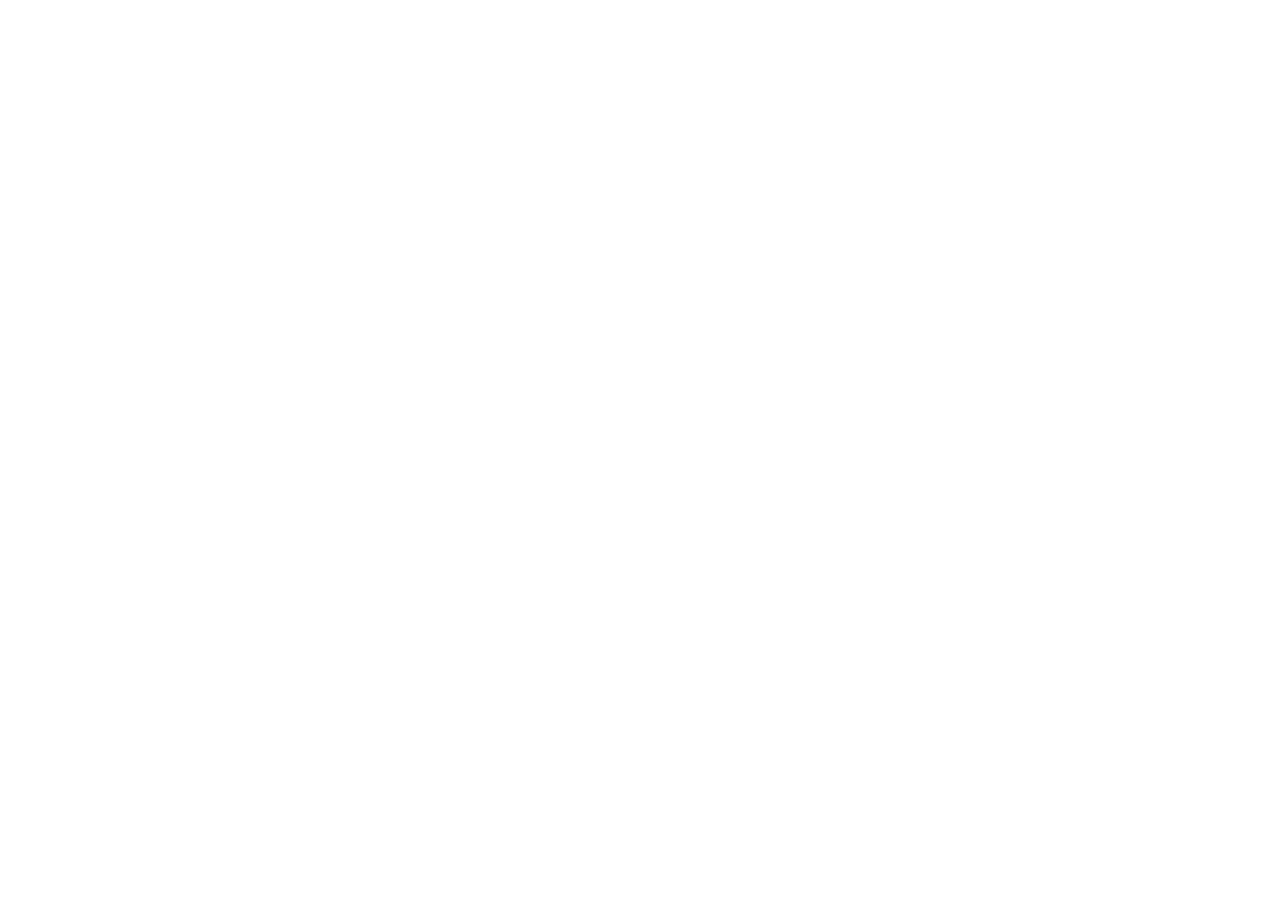
==== application.html @ 335c7ac5 "changing text" ====
<!DOCTYPE html>
<html lang="en">
  <head>
    <meta charset="UTF-8" />
    <meta http-equiv="X-UA-Compatible" content="IE=edge" />
    <meta name="viewport" content="width=device-width, initial-scale=1.0" />
    <title>Application</title>
  </head>
  <body>
    <iframe
      src="https://docs.google.com/forms/d/e/1FAIpQLSd-txEPENTixZKs3Q82cF5gMJL8aahAlE0FCs8DZNBpQzEiEQ/viewform?embedded=true"
      width="640"
      height="382"
      frameborder="0"
      marginheight="0"
      marginwidth="0"
      >Loading…</iframe
    >
  </body>
</html>
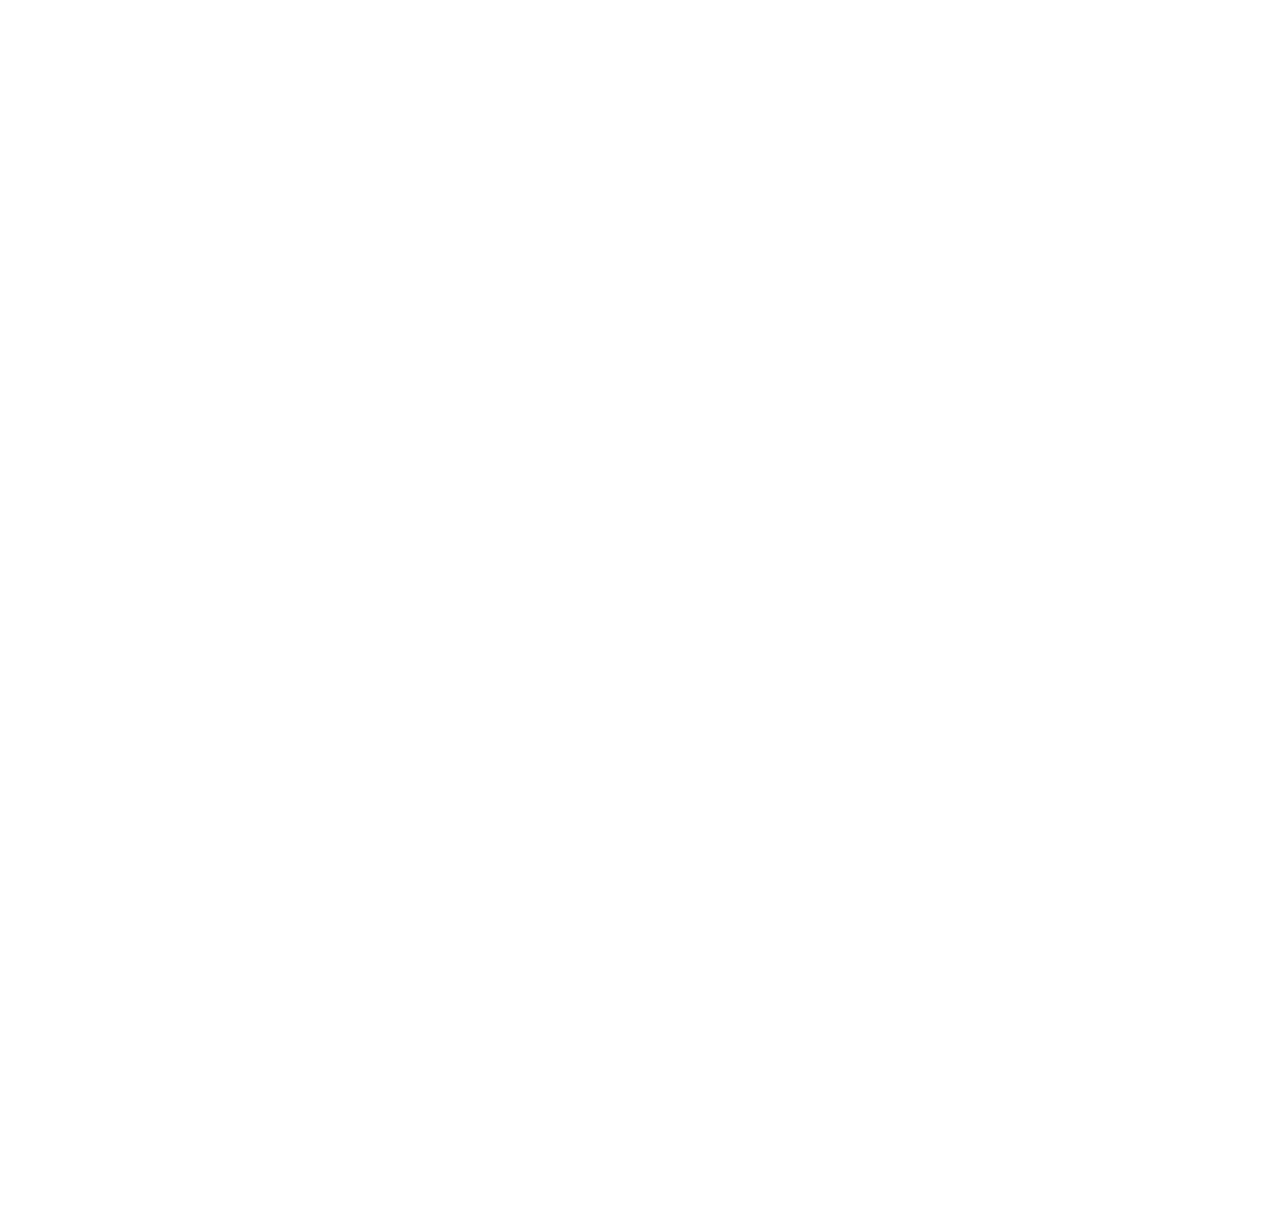
==== commit 1eaa8b90: "working on google form" ====
--- a/application.html
+++ b/application.html
@@ -9,12 +9,12 @@
   <body>
     <iframe
       src="https://docs.google.com/forms/d/e/1FAIpQLSd-txEPENTixZKs3Q82cF5gMJL8aahAlE0FCs8DZNBpQzEiEQ/viewform?embedded=true"
-      width="640"
-      height="382"
+      width="390"
+      height="1200"
       frameborder="0"
       marginheight="0"
       marginwidth="0"
-      >Loading…</iframe
+      >Loading</iframe
     >
   </body>
 </html>
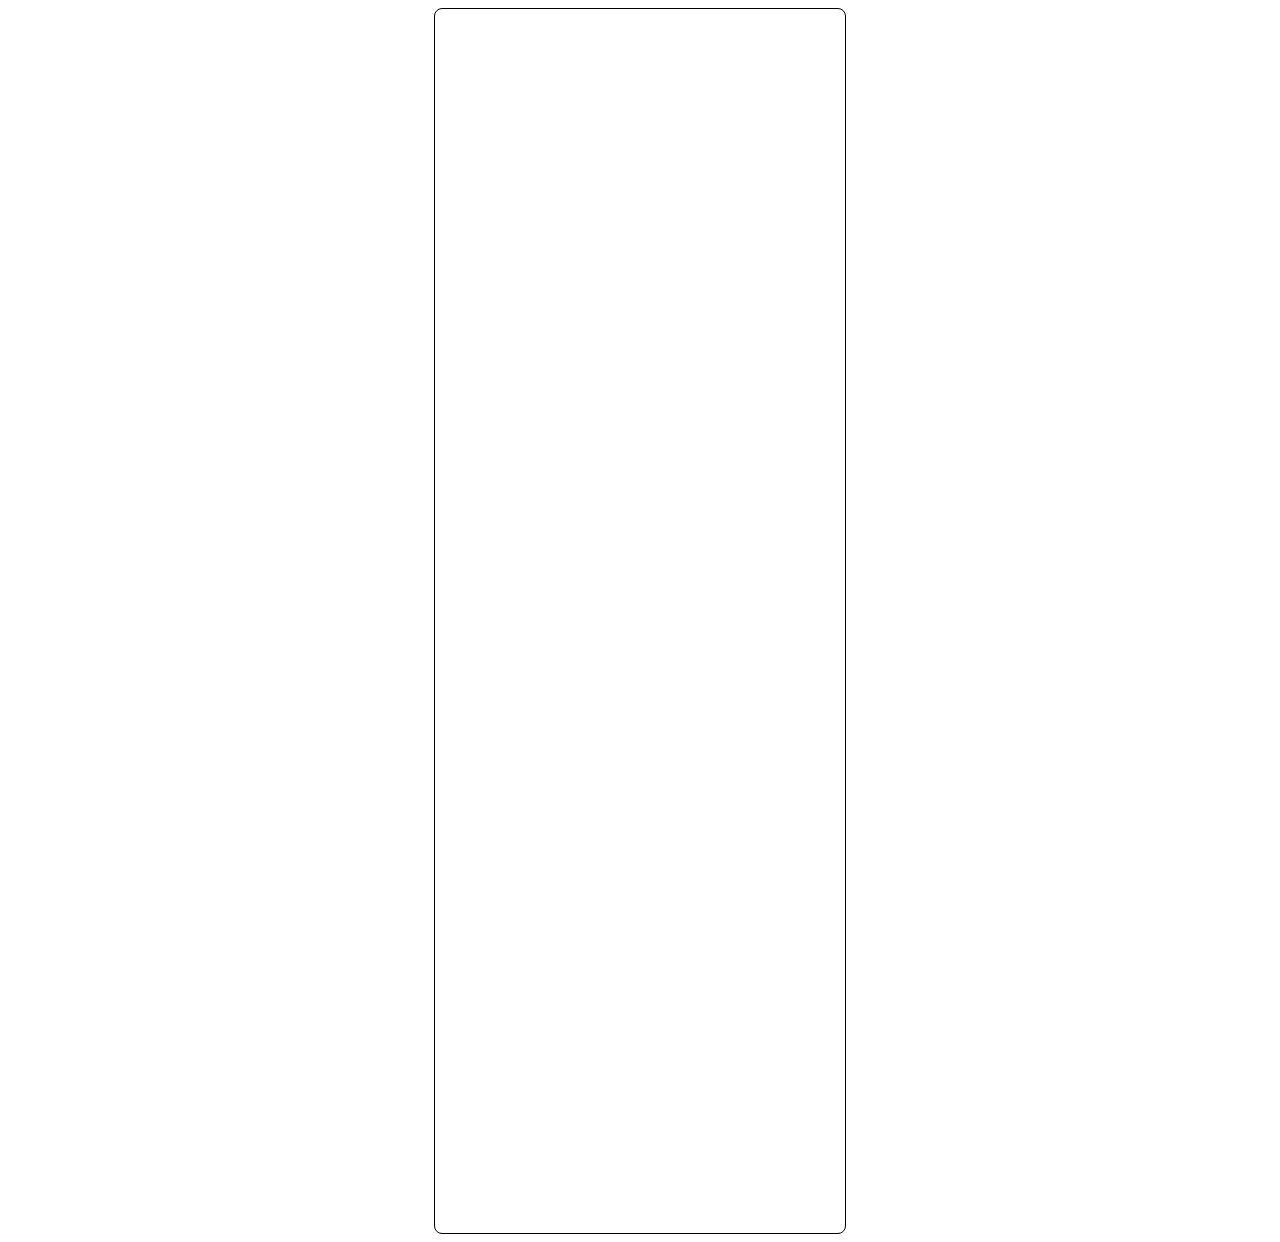
==== commit 56532a95: "added loan repayment calculator working of form alignment" ====
--- a/application.html
+++ b/application.html
@@ -5,16 +5,27 @@
     <meta http-equiv="X-UA-Compatible" content="IE=edge" />
     <meta name="viewport" content="width=device-width, initial-scale=1.0" />
     <title>Application</title>
+    <style>
+      .center {
+        border: 0.5px solid;
+        border-radius: 8px;
+        margin: auto;
+        width: 390px;
+        padding: 10px;
+      }
+    </style>
   </head>
   <body>
-    <iframe
-      src="https://docs.google.com/forms/d/e/1FAIpQLSd-txEPENTixZKs3Q82cF5gMJL8aahAlE0FCs8DZNBpQzEiEQ/viewform?embedded=true"
-      width="390"
-      height="1200"
-      frameborder="0"
-      marginheight="0"
-      marginwidth="0"
-      >Loading</iframe
-    >
+    <div class="center">
+      <iframe
+        src="https://docs.google.com/forms/d/e/1FAIpQLSd-txEPENTixZKs3Q82cF5gMJL8aahAlE0FCs8DZNBpQzEiEQ/viewform?embedded=true"
+        width="390"
+        height="1200"
+        frameborder="0"
+        marginheight="0"
+        marginwidth="0"
+        >Loading</iframe
+      >
+    </div>
   </body>
 </html>
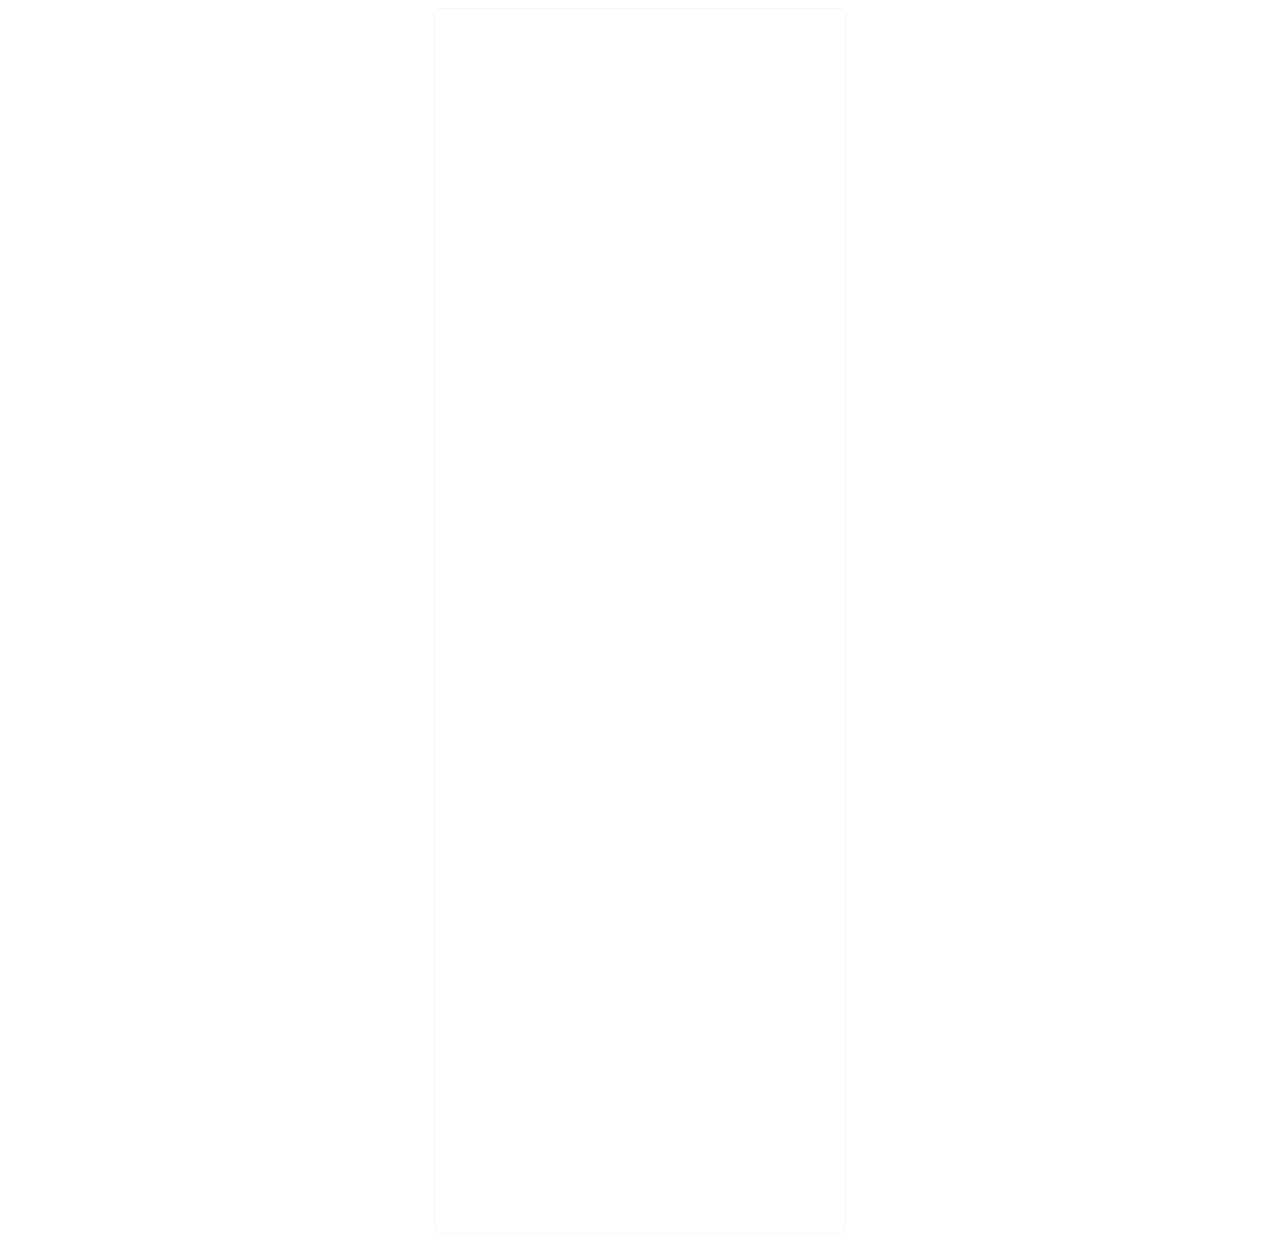
==== commit 30de63b4: "testing forms" ====
--- a/application.html
+++ b/application.html
@@ -7,7 +7,7 @@
     <title>Application</title>
     <style>
       .center {
-        border: 0.5px solid;
+        border: 0.5px solid #f6f6f6;
         border-radius: 8px;
         margin: auto;
         width: 390px;
@@ -19,7 +19,7 @@
     <div class="center">
       <iframe
         src="https://docs.google.com/forms/d/e/1FAIpQLSd-txEPENTixZKs3Q82cF5gMJL8aahAlE0FCs8DZNBpQzEiEQ/viewform?embedded=true"
-        width="390"
+        width="400"
         height="1200"
         frameborder="0"
         marginheight="0"
